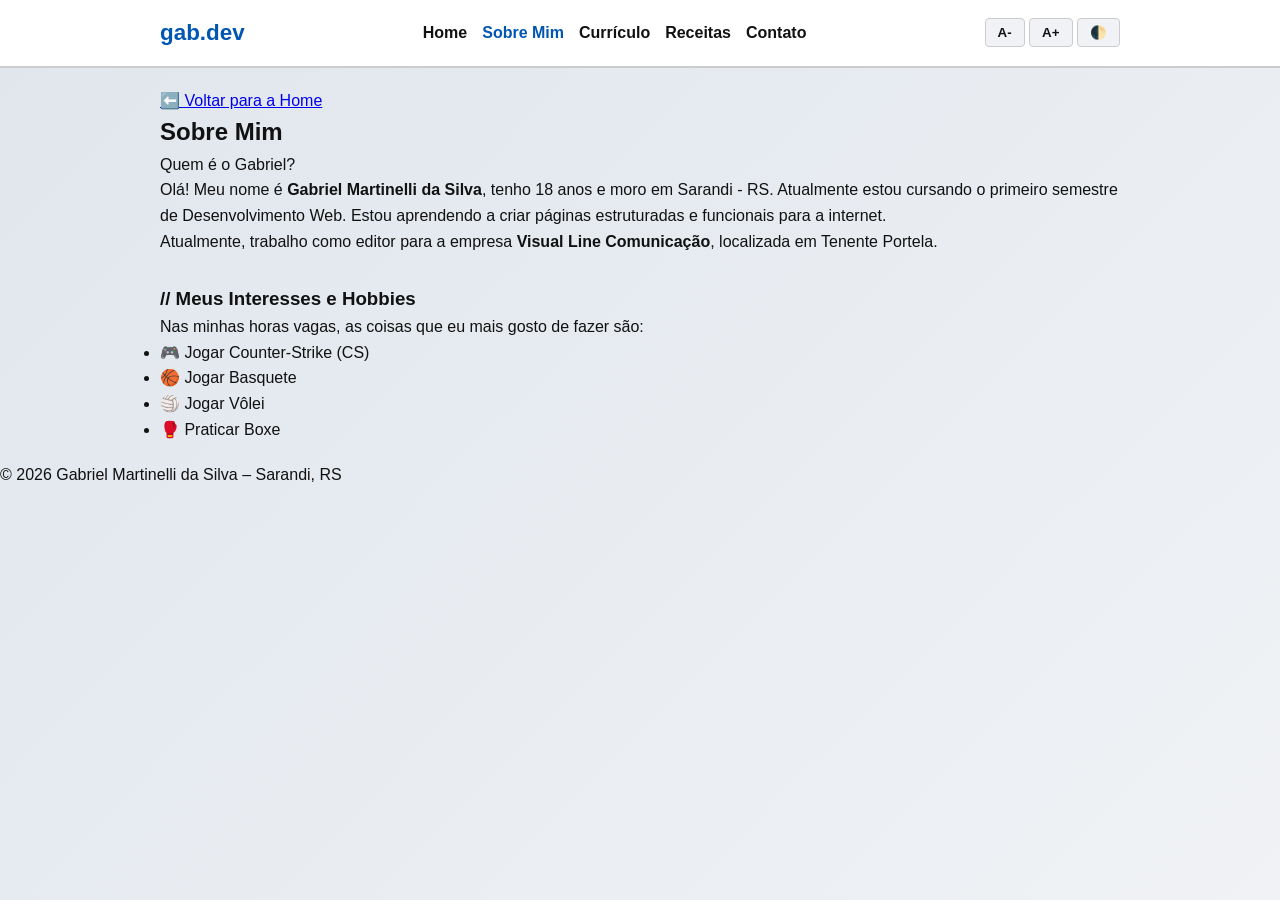
==== about.html @ 5a702da6 "Add project files" ====
<!DOCTYPE html>
<html lang="pt-BR">
<head>
    <meta charset="UTF-8">
    <meta name="viewport" content="width=device-width, initial-scale=1.0">
    <title>Sobre Mim - Gabriel Martinelli</title>
    <link rel="stylesheet" href="css/style.css">
</head>
<body>

    <header>
        <div class="nav-inner">
            <a class="nav-logo" href="index.html">gab.dev</a>
            <ul class="nav-links">
                <li><a href="index.html">Home</a></li>
                <li><a href="about.html" class="active">Sobre Mim</a></li>
                <li><a href="curriculum.html">Currículo</a></li>
                <li><a href="receitas.html">Receitas</a></li>
                <li><a href="contact.html">Contato</a></li>
            </ul>
            <div class="nav-controls">
                <button class="btn-icon" onclick="diminuirFonte()">A-</button>
                <button class="btn-icon" onclick="aumentarFonte()">A+</button>
                <button class="btn-icon" onclick="mudarTema()">🌓</button>
            </div>
        </div>
   </header>

<main class="container page-content">
    <a href="index.html" class="btn-back-home">⬅️ Voltar para a Home</a>

    <h2>Sobre Mim</h2>
    <p class="subtitle-page">Quem é o Gabriel?</p>

        <p>Olá! Meu nome é <strong>Gabriel Martinelli da Silva</strong>, tenho 18 anos e moro em Sarandi - RS. Atualmente estou cursando o primeiro semestre de Desenvolvimento Web. Estou aprendendo a criar páginas estruturadas e funcionais para a internet.</p>
        
        <p>Atualmente, trabalho como editor para a empresa <strong>Visual Line Comunicação</strong>, localizada em Tenente Portela.</p>

        <h3 style="margin-top: 30px;">// Meus Interesses e Hobbies</h3>
        <p>Nas minhas horas vagas, as coisas que eu mais gosto de fazer são:</p>
        <ul class="simple-list">
            <li>🎮 Jogar Counter-Strike (CS)</li>
            <li>🏀 Jogar Basquete</li>
            <li>🏐 Jogar Vôlei</li>
            <li>🥊 Praticar Boxe</li>
        </ul>
    </main>

    <footer>
        <p>&copy; 2026 Gabriel Martinelli da Silva – Sarandi, RS</p>
    </footer>

    <script src="js/script.js"></script>
</body>
</html>
---- css/style.css ----
:root {
    --bg-main: #f0f2f5;
    --bg-gradient: linear-gradient(135deg, #e0e6ed 0%, #f0f2f5 100%);
    --bg-card: #ffffff;
    --text-main: #111111;
    --text-muted: #555555;
    --accent: #0056b3;
    --header-bg: #ffffff;
    --card-hover: #f8fafc;
    --border: #cccccc;
}

body.modo-escuro {
    --bg-main: #0f172a;
    --bg-gradient: linear-gradient(135deg, #1e293b 0%, #0f172a 100%);
    --bg-card: #1e293b;
    --text-main: #f8fafc;
    --text-muted: #94a3b8;
    --accent: #38bdf8;
    --header-bg: #1e293b;
    --card-hover: #334155;
    --border: #334155;
}

* {
    box-sizing: border-box;
    margin: 0;
    padding: 0;
}

body {
    background: var(--bg-gradient);
    background-attachment: fixed; /* Mantém o fundo bonito e travado ao rolar a página */
    color: var(--text-main);
    font-family: Arial, sans-serif;
    line-height: 1.6;
    transition: background 0.2s, color 0.2s;
    font-size: 16px;
    min-height: 100vh;
}

.container {
    max-width: 1000px;
    margin: 0 auto;
    padding: 20px;
}

header {
    background-color: var(--header-bg);
    border-bottom: 2px solid var(--border);
    padding: 15px 0;
}

.nav-inner {
    max-width: 1000px;
    margin: 0 auto;
    display: flex;
    justify-content: space-between;
    align-items: center;
    padding: 0 20px;
}

.nav-logo {
    font-size: 1.4rem;
    font-weight: bold;
    color: var(--accent);
    text-decoration: none;
}

.nav-links {
    list-style: none;
    display: flex;
    gap: 15px;
}

.nav-links a {
    color: var(--text-main);
    text-decoration: none;
    font-weight: bold;
}

.nav-links a:hover, .nav-links a.active {
    color: var(--accent);
}

.btn-icon {
    background: var(--bg-main);
    border: 1px solid var(--border);
    color: var(--text-main);
    padding: 6px 12px;
    cursor: pointer;
    border-radius: 4px;
    font-weight: bold;
}

.hero {
    padding: 50px 0 30px 0;
    border-bottom: 1px solid var(--border);
}

.hero h1 {
    font-size: 2.8rem;
    color: var(--text-main); /* Isso faz o "Gabriel Martinelli" mudar de cor no dark mode! */
    margin-bottom: 15px;
}

.hero h1 span {
    color: var(--accent);
}

.section-title {
    font-size: 1.4rem;
    margin: 35px 0 15px 0;
}

/* GRID DE QUADRADOS DA PRINCIPAL */
.home-grid {
    display: grid;
    grid-template-columns: repeat(auto-fit, minmax(220px, 1fr));
    gap: 20px;
}

/* ===================================================
   CÓDIGO DAS FOTOS REDONDAS (CORRIGIDO E SEM ERROS)
   =================================================== */
.gallery-grid {
    display: flex !important;
    flex-direction: row !important;
    gap: 15px !important;
    justify-content: center !important;
    flex-wrap: nowrap !important;
    margin-top: 30px;
    margin-bottom: 50px;
    width: 100%;
}

.gallery-item {
    display: inline-block !important;
    width: auto !important;
    height: auto !important;
}

.gallery-grid img, .gallery-item img {
    width: 200px !important;
    height: 200px !important;
    object-fit: cover !important;
    border-radius: 50% !important;
    border: 4px solid var(--accent) !important;
    box-shadow: 0 8px 16px rgba(0, 0, 0, 0.2);
    transition: transform 0.3s ease, box-shadow 0.3s ease;
}
/* =================================================== */

/* QUADRADOS DE NAVEGAÇÃO */
.home-card {
    background-color: var(--bg-card);
    border: 1px solid var(--border);
    padding: 20px;
    border-radius: 6px;
    text-decoration: none;
    color: var(--text-main);
    transition: all 0.2s;
}
/* ===================================================
   ESTILO DO CURRÍCULO (CARDS MODERNOS)
   =================================================== */
.curriculo-container {
    display: flex;
    flex-direction: column;
    gap: 20px;
    margin-top: 30px;
    max-width: 800px;
    margin-left: auto;
    margin-right: auto;
}

.card-experiencia {
    background-color: var(--bg-card); /* Usa a variável do seu tema */
    padding: 20px;
    border-radius: 10px;
    border-left: 5px solid var(--accent); /* Usa a cor de destaque do seu tema */
    transition: 0.3s;
}

.card-experiencia:hover {
    filter: brightness(1.2); /* Efeito de brilho ao passar o mouse */
    transform: scale(1.02);
}

.card-experiencia h3 {
    margin: 0;
    color: var(--text-main);
}

.card-experiencia .cargo {
    color: var(--text-muted);
    font-size: 0.9em;
    margin-top: 5px;
}
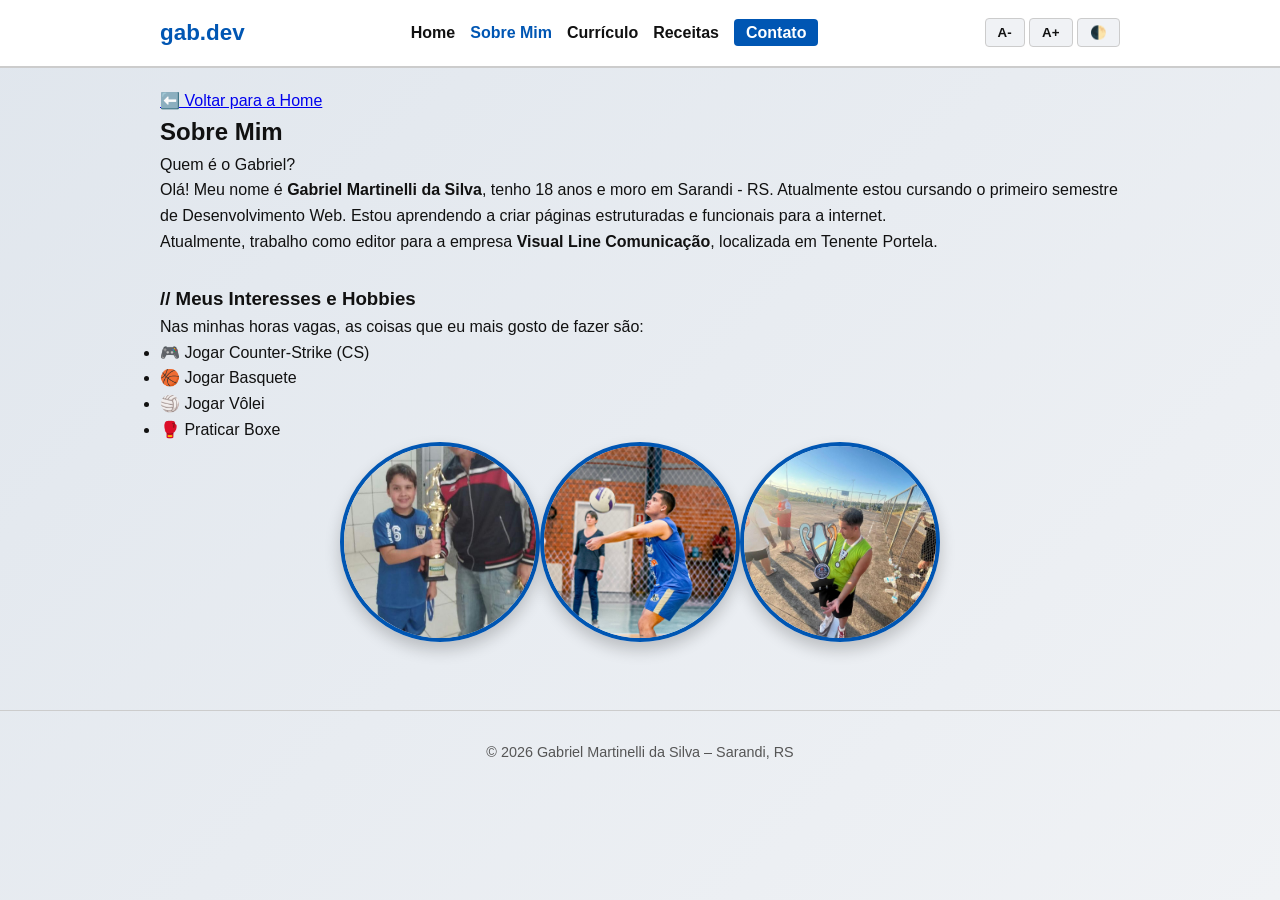
==== commit 27c53f6d: "adiciona foto, muda a receita e espaçamento no css" ====
--- a/about.html
+++ b/about.html
@@ -44,6 +44,12 @@
             <li>🏐 Jogar Vôlei</li>
             <li>🥊 Praticar Boxe</li>
         </ul>
+
+        <div class="foto">
+            <div class="gallery-item"><img src="assets/trofeu.jpeg" alt="Gabriel com o troféu"></div>
+            <div class="gallery-item"><img src="assets/volei.jpeg" alt="Gabriel volei"></div>
+            <div class="gallery-item"><img src="assets/cash.jpeg" alt="Gabriel com dinheiro"></div>
+        </div>
     </main>
 
     <footer>
--- a/css/style.css
+++ b/css/style.css
@@ -175,15 +175,15 @@
 }
 
 .card-experiencia {
-    background-color: var(--bg-card); /* Usa a variável do seu tema */
+    background-color: var(--bg-card);
     padding: 20px;
     border-radius: 10px;
-    border-left: 5px solid var(--accent); /* Usa a cor de destaque do seu tema */
+    border-left: 5px solid var(--accent);
     transition: 0.3s;
 }
 
 .card-experiencia:hover {
-    filter: brightness(1.2); /* Efeito de brilho ao passar o mouse */
+    filter: brightness(1.2);
     transform: scale(1.02);
 }
 
@@ -196,4 +196,89 @@
     color: var(--text-muted);
     font-size: 0.9em;
     margin-top: 5px;
-}+}
+
+/* ===================================================
+   AJUSTE DO RODAPÉ
+   =================================================== */
+footer {
+    text-align: center;      
+    padding: 30px 0;         
+    margin-top: 40px;        
+    width: 100%;            
+    border-top: 1px solid var(--border); 
+}
+
+footer p {
+    color: var(--text-muted); 
+    font-size: 0.9em;
+}
+
+/* ===================================================
+   ESTILO DO FORMULÁRIO DE CONTATO
+   =================================================== */
+.form-container {
+    max-width: 600px;
+    margin: 40px auto;
+    padding: 30px;
+    background-color: var(--bg-card);
+    border-radius: 10px;
+    box-shadow: 0 4px 6px rgba(0,0,0,0.1);
+}
+
+.form-group {
+    margin-bottom: 15px;
+}
+
+.form-group label {
+    display: block;
+    margin-bottom: 5px;
+    color: var(--text-main);
+}
+
+.form-group input, 
+.form-group textarea {
+    width: 100%;
+    padding: 10px;
+    border-radius: 6px;
+    border: 1px solid var(--border);
+    background-color: var(--bg-main);
+    color: var(--text-main);
+}
+
+.btn-enviar {
+    padding: 10px 20px;
+    background-color: var(--accent);
+    color: #ffffff;
+    border: none;
+    border-radius: 6px;
+    cursor: pointer;
+    transition: 0.3s;
+}
+
+.btn-enviar:hover {
+    filter: brightness(1.2);
+}
+
+/* Destaque para o link do GitHub */
+.nav-links li:last-child a {
+    background-color: var(--accent);
+    color: #ffffff;
+    padding: 5px 12px;
+    border-radius: 4px;
+}
+
+.nav-links li:last-child a:hover {
+    filter: brightness(1.2);
+}
+.foto {
+    display: flex; /* Ativa o Flexbox */
+    justify-content: center; /* Centraliza na horizontal */
+  
+}
+.ingredients-list {
+    line-height: 3.5; 
+}
+.steps-list {
+    line-height: 3.5; 
+}
